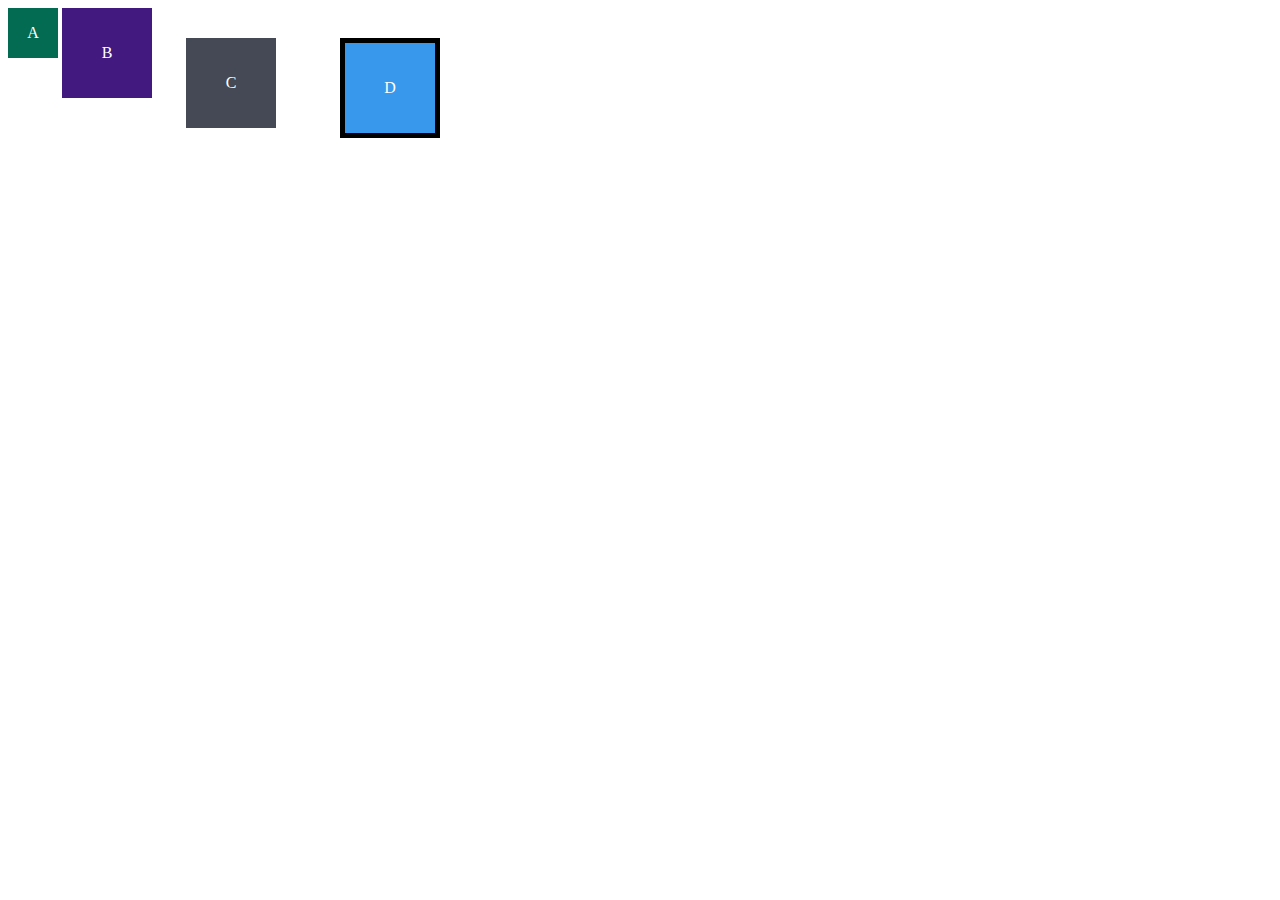
==== Módulo 1 - fundamentos/Bloco 3 - Introdução à HTML e CSS/dia3-html-css-seletores-e-posicionamento/index.html @ 0befd650 "apliquei as alterações iniciais nos blocos inline de acordo com os comentários no arquivo style.css" ====
<!DOCTYPE html>
<html lang="en">
<head>
  <meta charset="UTF-8">
  <meta name="viewport" content="width=device-width, initial-scale=1.0">
  <title>Exercício de Fixação: box model</title>
  <link rel="stylesheet" href="style.css">
</head>
<body>
  <div class="caixa width-and-height" style="background: #036b52">A</div>
  <div class="caixa width-and-height padding" style="background: #41197f;">B</div>
  <div class="caixa width-and-height padding margin" style="background: #444955">C</div>
  <div class="caixa width-and-height padding margin border" style="background: #3898EC">D</div>
</body>
</html>
---- Módulo 1 - fundamentos/Bloco 3 - Introdução à HTML e CSS/dia3-html-css-seletores-e-posicionamento/style.css ----
.caixa {
    color: white;
    display: inline-block;
    line-height: 50px;
    text-align: center;
    vertical-align: top;
  }
  
  .width-and-height {
    height: 50px;
    width: 50px;
  }
  
  /* insira na classe abaixo um padding de 20px para aplicá-lo aos itens B, C e D */
  .padding {
    padding: 20px;
  }
  
  /* insira na classe abaixo uma margem de 30px para aplicá-la aos itens C e D */
  .margin {
   margin: 30px;
  }
  
  /* insira na classe abaixo uma borda com valor '5px solid black' para aplicá-la ao item D */
  .border {
    border: 5px solid black;
  }
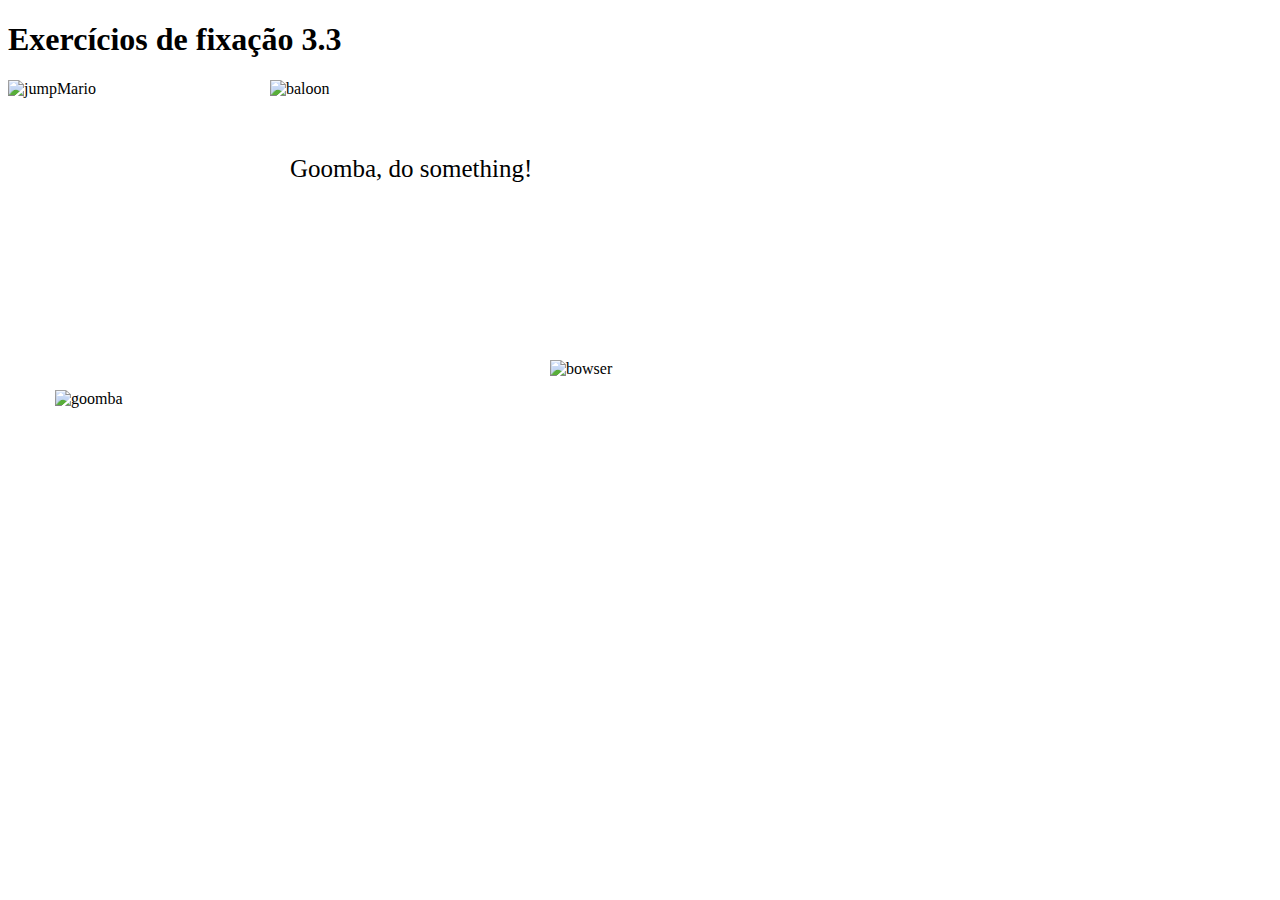
==== commit fe60d5a4: "posicionei a cena do mario" ====
--- a/Módulo 1 - fundamentos/Bloco 3 - Introdução à HTML e CSS/dia3-html-css-seletores-e-posicionamento/index.html
+++ b/Módulo 1 - fundamentos/Bloco 3 - Introdução à HTML e CSS/dia3-html-css-seletores-e-posicionamento/index.html
@@ -1,15 +1,18 @@
 <!DOCTYPE html>
-<html lang="en">
-<head>
-  <meta charset="UTF-8">
-  <meta name="viewport" content="width=device-width, initial-scale=1.0">
-  <title>Exercício de Fixação: box model</title>
-  <link rel="stylesheet" href="style.css">
-</head>
-<body>
-  <div class="caixa width-and-height" style="background: #036b52">A</div>
-  <div class="caixa width-and-height padding" style="background: #41197f;">B</div>
-  <div class="caixa width-and-height padding margin" style="background: #444955">C</div>
-  <div class="caixa width-and-height padding margin border" style="background: #3898EC">D</div>
-</body>
+<html lang="pt-br">
+  <head>
+    <meta charset="UTF-8">
+    <title>Posicionamento de elementos</title>
+    <link rel="stylesheet" href="./style.css" />
+  </head>
+  <body>
+    <h1>Exercícios de fixação 3.3</h1>
+    <img src="https://bit.ly/39HLUyi" alt="jumpMario" class="super-mario" />
+    <img src="https://bit.ly/3arGfMc" alt="goomba" class="goomba" />
+    <img src="https://bit.ly/3AVnjks" alt="bowser" class="bowser" />
+    <p class="speach">
+      Goomba, do something!
+    </p>
+    <img src="https://bit.ly/3tmxgED" alt="baloon" class="baloon" />
+  </body>
 </html>--- a/Módulo 1 - fundamentos/Bloco 3 - Introdução à HTML e CSS/dia3-html-css-seletores-e-posicionamento/style.css
+++ b/Módulo 1 - fundamentos/Bloco 3 - Introdução à HTML e CSS/dia3-html-css-seletores-e-posicionamento/style.css
@@ -1,27 +1,35 @@
-.caixa {
-    color: white;
-    display: inline-block;
-    line-height: 50px;
-    text-align: center;
-    vertical-align: top;
+.super-mario {
+    width: 200px;
+    position: absolute;
   }
   
-  .width-and-height {
-    height: 50px;
-    width: 50px;
+  .goomba {
+    width: 100px;
+    position: absolute;
+    top: 390px;
+    left: 55px;
+
   }
   
-  /* insira na classe abaixo um padding de 20px para aplicá-lo aos itens B, C e D */
-  .padding {
-    padding: 20px;
+  .baloon {
+    position: absolute;
+    left:270px ;
+    z-index: 1;
+  
   }
   
-  /* insira na classe abaixo uma margem de 30px para aplicá-la aos itens C e D */
-  .margin {
-   margin: 30px;
+  .speach {
+    font-size: 25px;
+    position: absolute;
+    top: 130px;
+    left: 290px;
+    z-index: 2;
   }
   
-  /* insira na classe abaixo uma borda com valor '5px solid black' para aplicá-la ao item D */
-  .border {
-    border: 5px solid black;
+  .bowser {
+    width: 200px;
+    position:absolute;
+    top: 360px;
+    left: 550px;
+  
   }